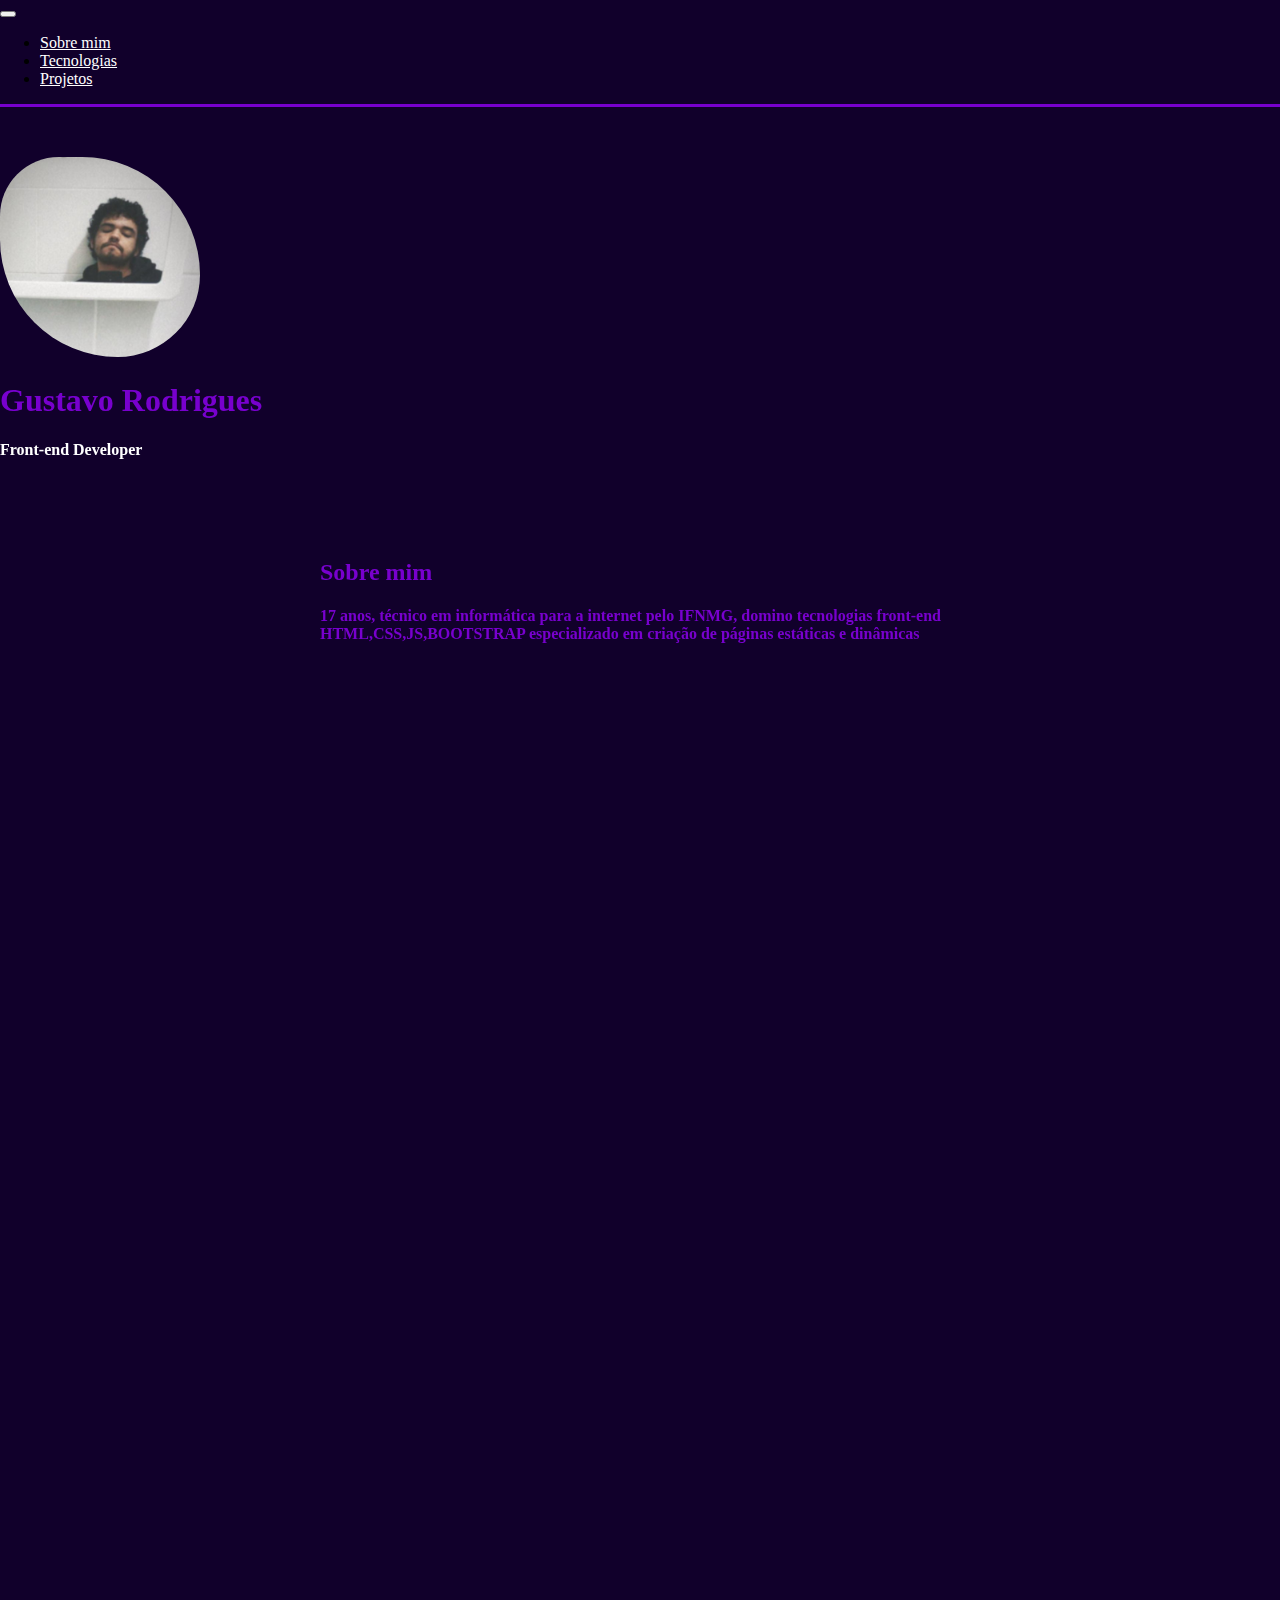
==== index.html @ c0cc238e "Add files via upload" ====
<!doctype html>
<html>
<head>
    <meta charset="utf-8">
    <meta name="viewport" content="width=device-width, initial-scale=1">
    <title>Portfólio Gustavo</title>
    <link rel="icon" type="image/x-icon" href="favicon.png">
    <link rel="stylesheet" href="style.css">
    <link href="https://unpkg.com/aos@2.3.1/dist/aos.css" rel="stylesheet">
    <link rel="stylesheet" href="https://cdn.jsdelivr.net/npm/bootstrap-icons@1.9.1/font/bootstrap-icons.css">
    <link href="https://cdn.jsdelivr.net/npm/bootstrap@5.2.2/dist/css/bootstrap.min.css" rel="stylesheet" integrity="sha384-Zenh87qX5JnK2Jl0vWa8Ck2rdkQ2Bzep5IDxbcnCeuOxjzrPF/et3URy9Bv1WTRi" crossorigin="anonymous">
</head>
<body style="background-color: #11002b;">
<nav class="navbar navbar-expand-lg">
    <div class="container-fluid">
        <a href="#" class="navbar-brand">
            <button class="navbar-toggler" type="button" data-bs-toggle="collapse" data-bs-target="#navbarSupportedContent" aria-controls="navbarSupportedContent" aria-expanded="false" aria-label="Toggle navigation">
                <span style="color: white;" class="navbar-toggler-icon"></span>
            </button>
        </a>
        <div class="collapse navbar-collapse" id="navbarSupportedContent">
            <ul class="navbar-nav me-auto mb-2 mb-lg-0">
              <li class="nav-item">
                <a class="nav-link" href="#sobremim">Sobre mim</a>
              </li>
              <li class="nav-item">
                <a class="nav-link" href="#">Tecnologias</a>
              </li>
              <li class="nav-item">
                <a class="nav-link" href="#">Projetos</a>
              </li>
            </ul>
        </div>
    </div>
</nav>
<div style="padding-right:0; padding-left:0; margin-right:auto; margin-left:auto; margin-top: 50px;" class="container-fluid row" data-aos="fade-up">
  <div class="col-lg-6 col-sm-12 text-center">
    <img class="img-fluid" src="gustavo.jpg" alt="">
  </div>
  <div class="col-lg-6 col-sm-12 align-self-center" style="color: rgb(120, 0, 206);">
    <h1>Gustavo Rodrigues</h1>
    <h4 style="color: white;" class="fw-light">Front-end Developer</h4>
  </div>
</div>
<div class="sobremim text-center" style="color: rgb(120, 0, 206);" data-aos="fade-up" id="sobremim">
  <h2 class="fw-bold">Sobre mim</h2>
  <h4 class="fw-light text-white">17 anos, técnico em informática para a internet pelo IFNMG, domino tecnologias front-end HTML,CSS,JS,BOOTSTRAP especializado em criação de páginas estáticas e dinâmicas</h4>
</div>
<div class="container-fluid text-center" style="margin-top: 200px;" data-aos="fade-up">
  <h1 style="color: rgb(120, 0, 206);">Tecnologias que domino</h1>
</div>
<div data-aos="fade-right" style="color: rgb(120, 0, 206); padding-right:0; padding-left:0; margin-right:auto; margin-left:auto; padding-top: 50px; margin-top: 20px;" class="container-fluid row">
  <div class="card col-sm-12 text-center container-fluid" style="width: 18rem;">
    <i class="bi bi-filetype-html"></i>
    <div class="card-body">
      <h3 class="card-title">HTML</h3>
    </div>
  </div>
  <div class="card col-sm-12 text-center container-fluid" style="width: 18rem;">
    <i class="bi bi-filetype-css"></i>
    <div class="card-body">
      <h3 class="card-title">CSS</h3>
    </div>
  </div>
  <div class="card col-sm-12 text-center container-fluid" style="width: 18rem;">
    <i class="bi bi-filetype-js"></i>
    <div class="card-body">
      <h3 class="card-title">JavaScript</h3>
    </div>
  </div>
</div>
</div>
<script src="https://cdn.jsdelivr.net/npm/bootstrap@5.2.2/dist/js/bootstrap.bundle.min.js" integrity="sha384-OERcA2EqjJCMA+/3y+gxIOqMEjwtxJY7qPCqsdltbNJuaOe923+mo//f6V8Qbsw3" crossorigin="anonymous"></script>
<script src="https://unpkg.com/aos@2.3.1/dist/aos.js"></script>
<script>
  AOS.init();
</script>
</body>
</html>
---- style.css ----
html, body {
    margin: 0;
    padding: 0;
    overflow-x: hidden;

}

.card{
    border-bottom: 5px solid rgb(120, 0, 206) !important;
    border-right: 5px solid rgb(120, 0, 206) !important;
    border-top: 1px solid rgb(120, 0, 206) !important;
    border-left: 1px solid rgb(120, 0, 206) !important;    
    background-color: #11002b !important;
}

h1,h4{
    margin-bottom: 0rem !important;
}

a{
  color: white !important;
  text-decoration: underline !important;
}

.navbar{
  border-bottom: 3px solid rgb(120, 0, 206);;
}

i{
    font-size: 150px;
}

.sobremim{
    width: 50%;
    margin: 0 auto;
    margin-bottom: 50px;
    margin-top: 100px;
}

img{
    height: 200px;
    border-bottom-left-radius: 999px;
    border-bottom-right-radius: 700px;
    border-top-left-radius: 500px;
    border-top-right-radius: 999px;
}

@media(max-width: 768px)
{
  .sobremim{
    width: 70%;
  }
}

@media (max-width: 600px)
{
  .sobremim{
    width: 90%;
  }
}
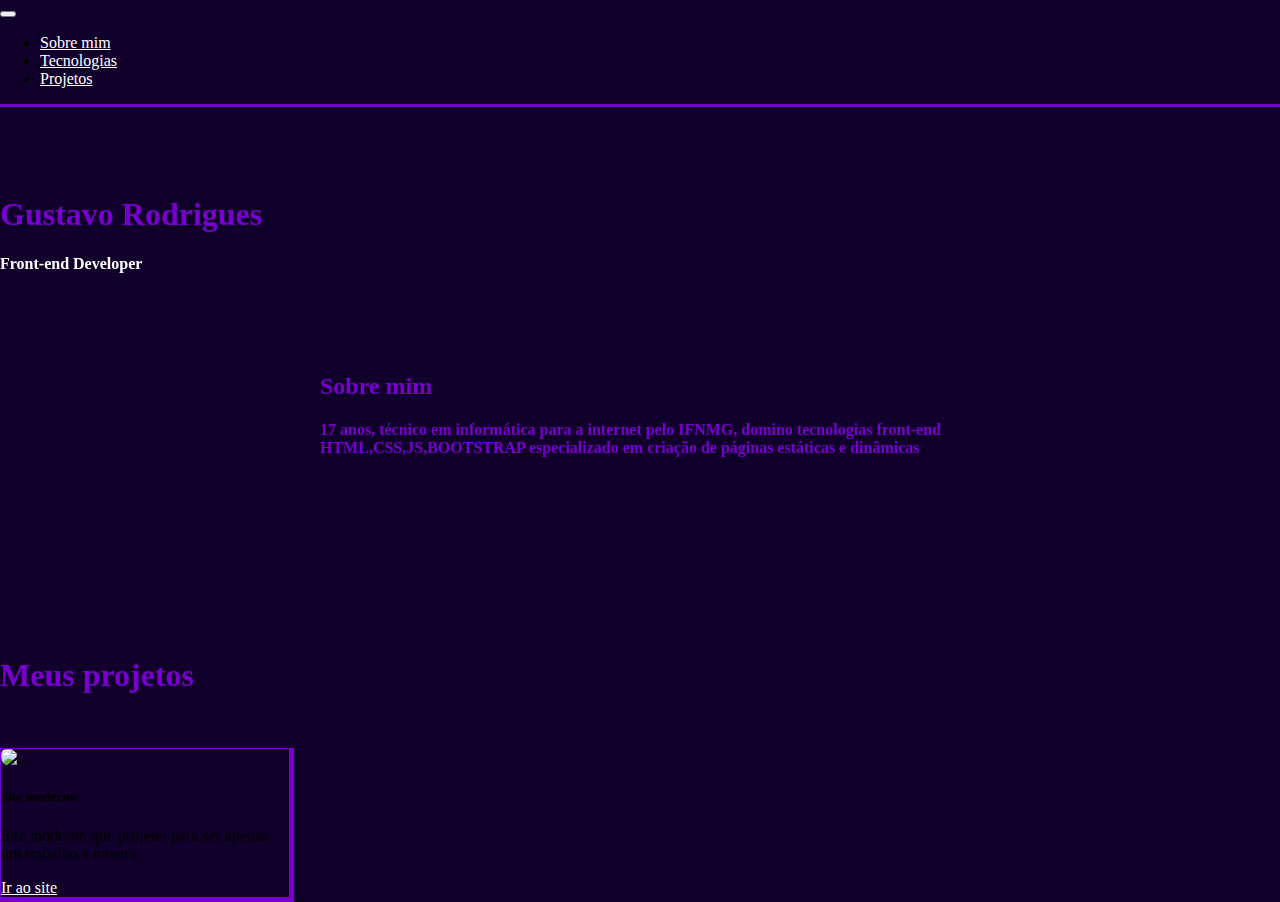
==== commit 54f58782: "Add files via upload" ====
--- a/index.html
+++ b/index.html
@@ -35,7 +35,7 @@
 </nav>
 <div style="padding-right:0; padding-left:0; margin-right:auto; margin-left:auto; margin-top: 50px;" class="container-fluid row" data-aos="fade-up">
   <div class="col-lg-6 col-sm-12 text-center">
-    <img class="img-fluid" src="gustavo.jpg" alt="">
+    <img class="profile img-fluid" src="https://jayesi.github.io/gustavo.jpg" alt="">
   </div>
   <div class="col-lg-6 col-sm-12 align-self-center" style="color: rgb(120, 0, 206);">
     <h1>Gustavo Rodrigues</h1>
@@ -47,27 +47,20 @@
   <h4 class="fw-light text-white">17 anos, técnico em informática para a internet pelo IFNMG, domino tecnologias front-end HTML,CSS,JS,BOOTSTRAP especializado em criação de páginas estáticas e dinâmicas</h4>
 </div>
 <div class="container-fluid text-center" style="margin-top: 200px;" data-aos="fade-up">
-  <h1 style="color: rgb(120, 0, 206);">Tecnologias que domino</h1>
+  <h1 style="color: rgb(120, 0, 206);">Meus projetos</h1>
 </div>
-<div data-aos="fade-right" style="color: rgb(120, 0, 206); padding-right:0; padding-left:0; margin-right:auto; margin-left:auto; padding-top: 50px; margin-top: 20px;" class="container-fluid row">
-  <div class="card col-sm-12 text-center container-fluid" style="width: 18rem;">
-    <i class="bi bi-filetype-html"></i>
-    <div class="card-body">
-      <h3 class="card-title">HTML</h3>
-    </div>
+<br>
+<br>
+<br>
+<div class="card bg-dark text-light mx-auto" style="width: 18rem;">
+  <img src="sitemoderno.png" class="card-img-top" alt="...">
+  <div class="card-body">
+    <h5 class="card-title">Site moderno</h5>
+    <p class="card-text">Site moderno que projetei para ser apenas um trabalho a mostra.</p>
+    <a href="index2.html" class="btn btn-primary">Ir ao site</a>
   </div>
-  <div class="card col-sm-12 text-center container-fluid" style="width: 18rem;">
-    <i class="bi bi-filetype-css"></i>
-    <div class="card-body">
-      <h3 class="card-title">CSS</h3>
-    </div>
-  </div>
-  <div class="card col-sm-12 text-center container-fluid" style="width: 18rem;">
-    <i class="bi bi-filetype-js"></i>
-    <div class="card-body">
-      <h3 class="card-title">JavaScript</h3>
-    </div>
-  </div>
+</div>
+
 </div>
 </div>
 <script src="https://cdn.jsdelivr.net/npm/bootstrap@5.2.2/dist/js/bootstrap.bundle.min.js" integrity="sha384-OERcA2EqjJCMA+/3y+gxIOqMEjwtxJY7qPCqsdltbNJuaOe923+mo//f6V8Qbsw3" crossorigin="anonymous"></script>
